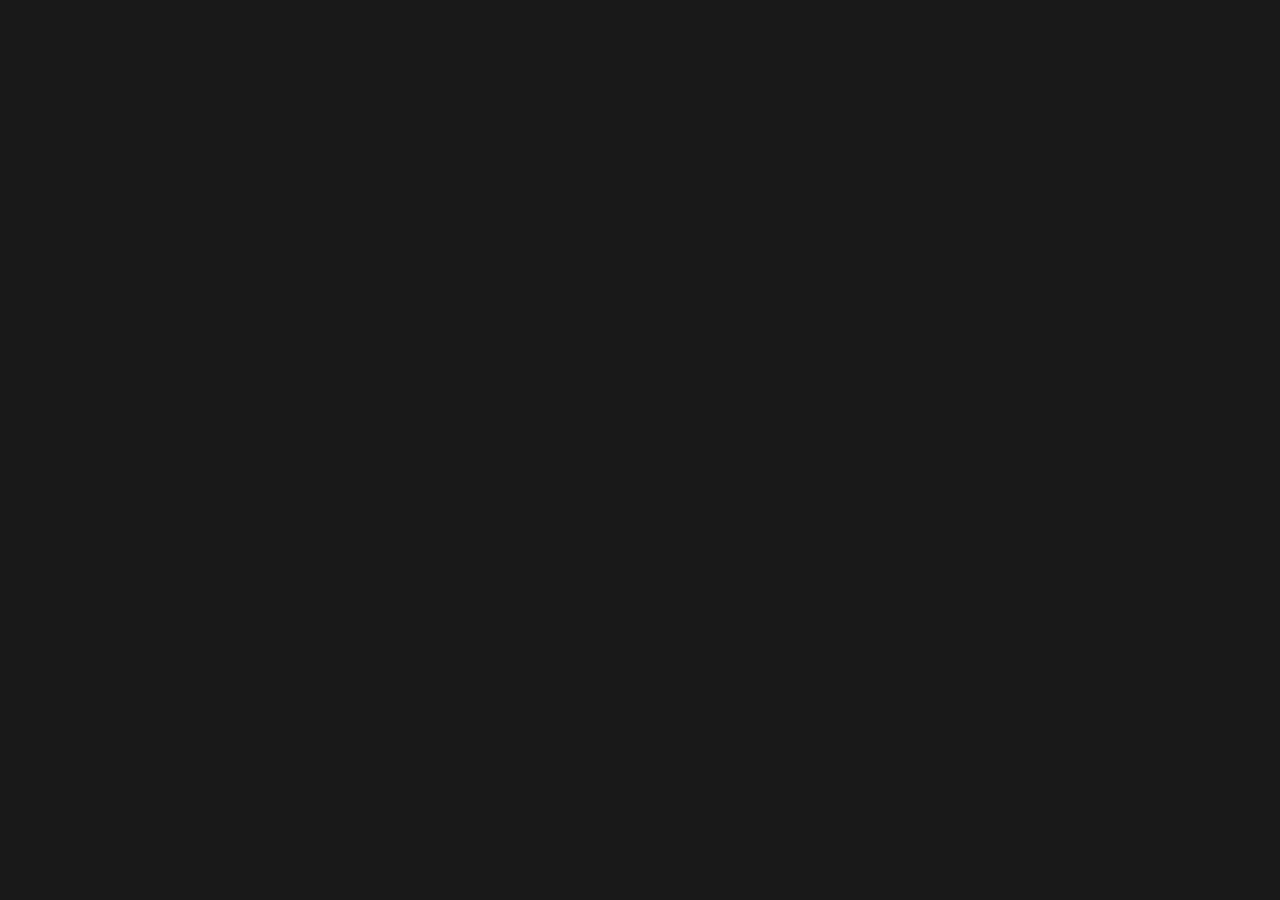
==== jayzbio.html @ f0cfb2fd "." ====
<html lang="en">
    <head>
        <meta charset="UTF-8" />
        <meta name="viewport" content="width=device-width, initial-scale=1.0" />
        <link rel="shortcut icon" href="media/star.png" type="image/x-icon" />
        <title>JayZ Biography</title>
        <link rel="stylesheet" href="style.css" />
    </head>
    <body></body>
</html>
---- style.css ----
@import url(variable.css);
body {
    scroll-behavior: smooth;
    width: 100%;
    overflow-x: hidden;
    background-color: var(--primary-bg);
}
.entire-body {
    margin: 0 auto;
    width: 100%;
    justify-content: center;
    align-items: center;
    display: flex;
    flex-direction: column;
    scrollbar-color: var(--primary-color) var(--quad-color);
}
/* cover page */
#cover {
    width: 100%;
    height: 100vh;
    display: flex;
    flex-direction: row;
    justify-content: center;
    align-items: center;
    margin: 0 auto;
}
.text-column {
    display: flex;
    flex-direction: column;
    width: 50%;
}
.picture-row {
    display: flex;
    width: 30%;
    justify-content: space-around;
}
.button {
    background-color: var(--primary-bg);
    border: 0.1rem solid var(--white);
    color: var(--white);
    width: 20%;
    height: 3rem;
    padding: 0.3rem;
    margin: 1rem 0 1rem 2rem;
    font-family: var(--font-assist);
    font-size: var(--text);
    transition-duration: 0.3s;
}
.button:hover {
    background-color: var(--white);
    color: var(--black);
}
.long-img {
    width: 7rem;
    height: 30rem;
}
.title {
    font-family: var(--font-fira);
    font-size: var(--h1);
    color: var(--white);
    margin: 0;
    text-transform: uppercase;
}
.title-caption {
    font-family: var(--font-assist);
    font-size: var(--h2);
    color: var(--primary-color);
    margin: 0;
    text-transform: uppercase;
}
.description {
    color: var(--white);
    font-size: var(--text);
    font-family: var(--font-assist);
}
/* aesthetic lines and star img */
.row {
    display: flex;
    align-items: center;
    flex-direction: row;
}
.line {
    width: 70%;
    height: 0.2rem;
    background-color: var(--primary-color);
}
.border {
    display: flex;
    align-items: center;
    width: 70%;
    justify-content: space-around;
}
.star-img {
    width: 3rem;
}
/* template */
#template {
    display: flex;
    width: 70%;
    height: 40%;
    justify-content: space-around;
    align-items: center;
}
.text-group {
    width: 70%;
    display: flex;
    flex-direction: column;
}
.right {
    text-align: end;
}
.left {
    text-align: start;
}
.wide-img {
    margin: 1.5rem;
    width: 30%;
    border-radius: 1rem;
    position: relative;
}
a {
    text-decoration: none;
    color: var(--white);
}
.button:hover a {
    color: var(--black);
}
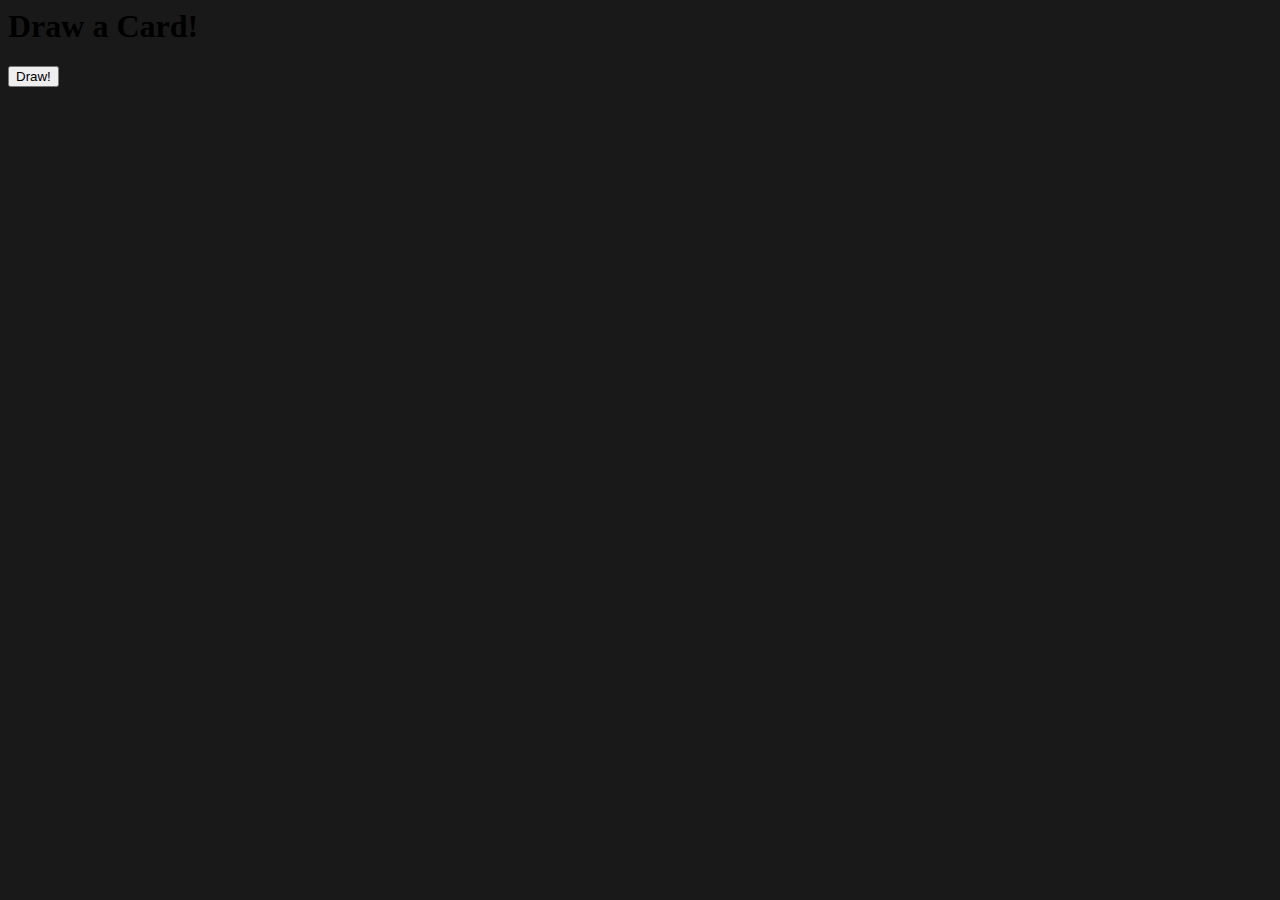
==== commit 4caab45f: "random card" ====
--- a/jayzbio.html
+++ b/jayzbio.html
@@ -6,5 +6,12 @@
         <title>JayZ Biography</title>
         <link rel="stylesheet" href="style.css" />
     </head>
-    <body></body>
+    <body>
+        <div class="container">
+            <h1>Draw a Card!</h1>
+            <div id="display"></div>
+            <button id="draw">Draw!</button>
+        </div>
+        <script src="card.js"></script>
+    </body>
 </html>
